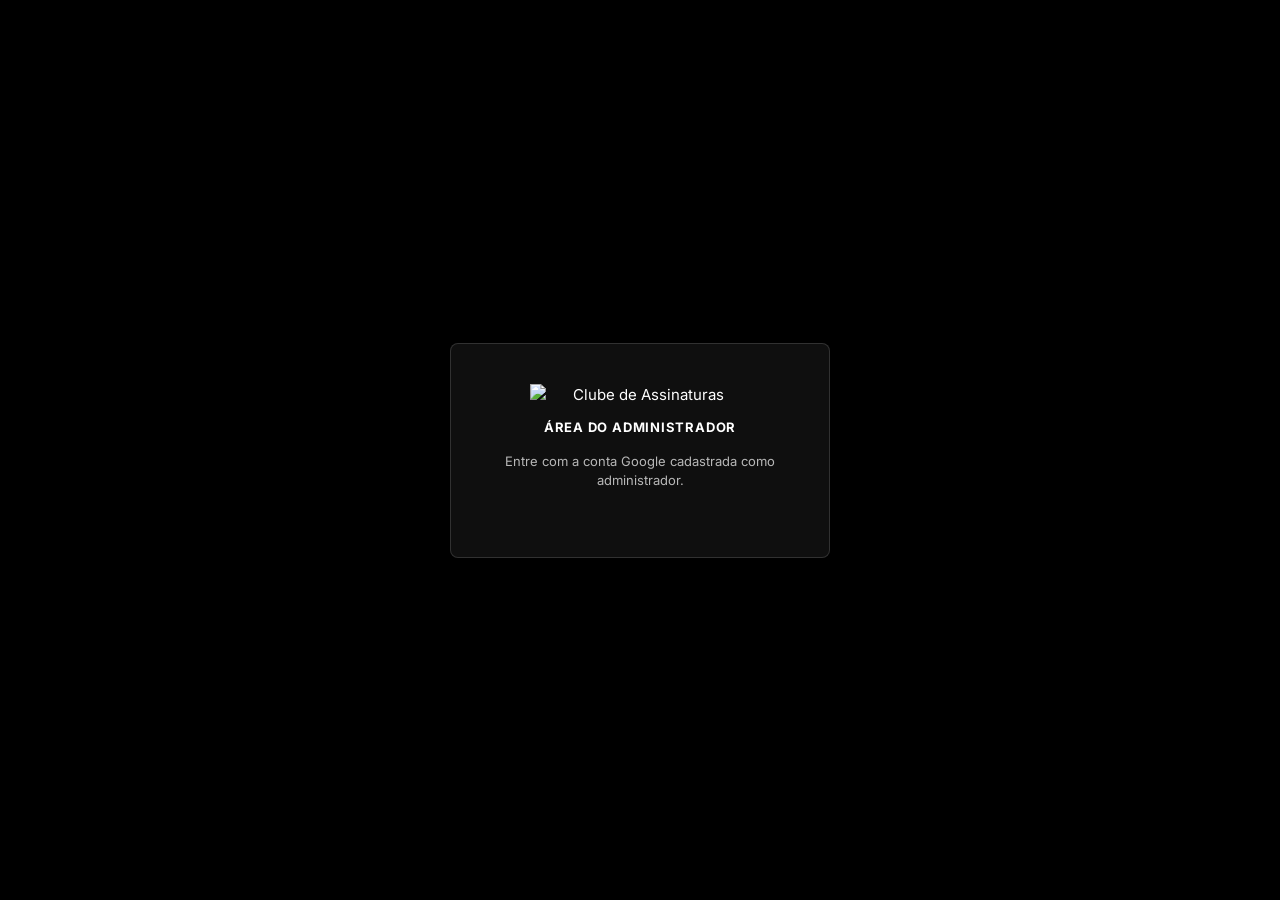
==== admin.html @ 0aeff88d "Conversão em PWA" ====
<!DOCTYPE html>
<html lang="pt-BR">
<head>

  <meta charset="UTF-8">
  <meta name="viewport" content="width=device-width, initial-scale=1.0">
  <title>Clube de Assinaturas — Administração</title>

  <link rel="stylesheet" href="https://cdnjs.cloudflare.com/ajax/libs/materialize/1.0.0/css/materialize.min.css">
  <link rel="stylesheet" href="css/styles.css">
  <script src="https://cdnjs.cloudflare.com/ajax/libs/materialize/1.0.0/js/materialize.min.js"></script>
  <script src="https://accounts.google.com/gsi/client" async defer></script>

  <!-- PWA -->
  <link rel="manifest" href="manifest.json">
  <link rel="apple-touch-icon" href="images/blacodegs-192.png">
  <meta name="theme-color" content="#71B8F2">
  <meta name="apple-mobile-web-app-capable" content="yes">
  <meta name="apple-mobile-web-app-status-bar-style" content="black-translucent">

</head>

<body>
  <div id="tela-login" class="tela-login">
    <div class="cartao-login">
      <img src="images/clube-de-assinaturas.png" alt="Clube de Assinaturas" class="logo-titulo-login">
      <p class="subtitulo-login">Área do Administrador</p>
      <p>Entre com a conta Google cadastrada como administrador.</p>
      <div id="google-login-btn"></div>
      <div class="mensagem-erro" id="mensagem-erro"></div>
    </div>
  </div>

  <div id="app" class="oculto">
    <header>
      <div class="topo">
        <div class="marca">
          <img src="images/logo-streaming1.png" alt="Clube de Assinaturas" class="logo-icone-header">
          <div>
            <h1>Administração</h1>
            <span>gestão do clube de assinaturas</span>
          </div>
        </div>

        <div class="perfil" id="perfil">
          <div class="avatar" id="avatar-iniciais" role="button" tabindex="0" aria-label="Menu da conta"
              onclick="alternarMenuPerfil()" onkeydown="if(event.key==='Enter'||event.key===' '){event.preventDefault();alternarMenuPerfil();}"></div>
          <div class="perfil-opcoes" id="perfil-opcoes">
            <span id="nome-usuario"></span>
            <a href="index.html" style="text-decoration:none;"><button class="btn-sair">Minha Conta</button></a>
            <button class="btn-sair" onclick="encerrarSessao()">Sair</button>
          </div>
        </div>
      </div>

      <nav class="nav-abas">
        <button id="botao-aba-usuarios" onclick="trocarAba('usuarios')">Usuários</button>
        <button id="botao-aba-streamings" onclick="trocarAba('streamings')">Streamings</button>
        <button id="botao-aba-divisao" onclick="trocarAba('divisao')">Divisão</button>
        <button id="botao-aba-planos" onclick="trocarAba('planos')">Planos</button>
        <button id="botao-aba-financeiro" onclick="trocarAba('financeiro')">Financeiro</button>
        <button id="botao-aba-configuracoes" onclick="trocarAba('configuracoes')">Config</button>
      </nav>
    </header>

    <main class="container">

      <!-- USUÁRIOS -->
      <section class="aba-admin" id="aba-usuarios">
        <div class="grade-admin">
          <div class="painel">
            <h3 id="titulo-form-usuario">Novo usuário</h3>
            <form onsubmit="salvarUsuario(event)">
              <input type="hidden" id="form-usuario-id">
              <div class="campo"><label>Nome</label><input id="form-usuario-nome" required></div>
              <div class="campo"><label>E-mail (conta Google)</label><input type="email" id="form-usuario-email" required></div>
              <div class="campo"><label>Acesso</label>
                <select id="form-usuario-acesso" class="browser-default">
                  <option value="comum">Comum</option>
                  <option value="administrador">Administrador</option>
                </select>
              </div>
              <button class="btn btn-primario btn-bloco" type="submit">Salvar</button>
              <button class="btn btn-secundario btn-bloco" type="button" style="margin-top:8px;" onclick="limparFormUsuario()">Limpar</button>
            </form>
          </div>
          <div class="painel">
            <h3>Usuários cadastrados</h3>
            <div class="tabela-scroll">
            <table class="tabela-admin">
              <thead><tr><th>Nome</th><th>E-mail</th><th>Acesso</th><th></th></tr></thead>
              <tbody id="corpo-tabela-usuarios"><tr><td colspan="4" class="carregando">Carregando...</td></tr></tbody>
            </table>
            </div>
          </div>
        </div>
      </section>

      <!-- STREAMINGS -->
      <section class="aba-admin oculto" id="aba-streamings">
        <div class="grade-admin">
          <div class="painel">
            <h3 id="titulo-form-streaming">Novo streaming</h3>
            <form onsubmit="salvarStreaming(event)">
              <input type="hidden" id="form-streaming-id">
              <div class="campo"><label>Nome</label><input id="form-streaming-nome" required></div>
              <div class="campo"><label>Plano</label><input id="form-streaming-plano" placeholder="Ex: Premium 4K"></div>
              <div class="campo"><label>Dispositivos</label><input id="form-streaming-dispositivos" type="number"></div>
              <div class="campo"><label>Vagas na divisão</label><input id="form-streaming-vagas" type="number" placeholder="Ex: 5"></div>
              <div class="campo"><label>Login</label><input id="form-streaming-login"></div>
              <div class="campo"><label>Senha</label><input id="form-streaming-senha"></div>
              <div class="campo"><label>URL do logo</label><input id="form-streaming-logo" placeholder="https://..."></div>
              <button class="btn btn-primario btn-bloco" type="submit">Salvar</button>
              <button class="btn btn-secundario btn-bloco" type="button" style="margin-top:8px;" onclick="limparFormStreaming()">Limpar</button>
            </form>
          </div>
          <div class="painel">
            <h3>Streamings cadastrados</h3>
            <div class="tabela-scroll">
            <table class="tabela-admin">
              <thead><tr><th>Streaming</th><th>Plano</th><th>Dispositivos</th><th>Vagas</th><th></th></tr></thead>
              <tbody id="corpo-tabela-streamings"><tr><td colspan="5" class="carregando">Carregando...</td></tr></tbody>
            </table>
            </div>
          </div>
        </div>
      </section>

      <!-- DIVISÃO / COTAS -->
      <section class="aba-admin oculto" id="aba-divisao">
        <div class="secao-titulo" style="margin-bottom:16px;">
          <div>
            <h2 style="font-size:18px; margin:0;">Divisão por streaming</h2>
            <p style="margin:2px 0 0;">Participantes de cada assinatura e quanto cada um paga, calculado pelas cotas</p>
          </div>
        </div>
        <div id="grupos-divisao">
          <div class="carregando">Carregando...</div>
        </div>
      </section>

      <!-- PLANOS DE PAGAMENTO -->
      <section class="aba-admin oculto" id="aba-planos">
        <div class="grade-admin">
          <div class="painel">
            <h3 id="titulo-form-plano">Novo plano de pagamento</h3>
            <div class="campo"><label>Streaming</label><select id="select-plano-streaming" class="browser-default"></select></div>
            <form onsubmit="salvarPlano(event)">
              <input type="hidden" id="form-plano-id">
              <div class="campo"><label>Valor contratado (com desconto)</label><input type="number" step="0.01" id="form-plano-valor-contratado" required></div>
              <div class="campo"><label>Valor sem desconto (tabela)</label><input type="number" step="0.01" id="form-plano-valor-sem-desconto"></div>
              <div class="campo"><label>Parcelas</label><input type="number" min="1" value="1" id="form-plano-parcelas"></div>
              <div class="campo"><label>Data de início</label><input type="text" class="datepicker" id="form-plano-data-inicio" required></div>
              <div class="campo"><label>Data de fim (calculada automaticamente se parcelado)</label><input type="text" class="datepicker" id="form-plano-data-fim"></div>
              <div class="campo"><label>Pagante (titular da conta)</label><select id="form-plano-pagante" class="browser-default"></select></div>
              <button class="btn btn-primario btn-bloco" type="submit">Salvar plano</button>
              <button class="btn btn-secundario btn-bloco" type="button" style="margin-top:8px;" onclick="limparFormPlano()">Limpar</button>
            </form>
            <p style="color:var(--cor-texto-muted); font-size:12px; margin-top:10px;">Ao criar um novo plano, o plano vigente anterior deste streaming é encerrado automaticamente um dia antes do novo início.</p>
          </div>
          <div class="painel">
            <h3>Histórico de planos</h3>
            <div class="tabela-scroll">
            <table class="tabela-admin">
              <thead><tr><th>Streaming</th><th>Início</th><th>Fim</th><th>Valor contratado</th><th>Valor sem desconto</th><th>Parcelas</th><th></th></tr></thead>
              <tbody id="corpo-tabela-planos"><tr><td colspan="7" class="carregando">Carregando...</td></tr></tbody>
            </table>
            </div>
          </div>
        </div>
      </section>

      <!-- FINANCEIRO -->
      <section class="aba-admin oculto" id="aba-financeiro">
        <div class="painel" style="margin-bottom:16px; display:flex; align-items:center; justify-content:space-between;">
          <div>
            <h3 style="margin:0;">Cobranças mensais</h3>
            <p style="color:var(--cor-texto-muted); font-size:13px; margin:4px 0 0;">Gera um lançamento por usuário com base nas cotas e planos vigentes.</p>
          </div>
          <button class="btn btn-primario" onclick="gerarCobrancasMensais()">Gerar cobranças do mês</button>
        </div>
        <div class="painel">
          <h3>Extrato geral</h3>
          <div class="tabela-scroll">
            <table class="tabela-admin">
            <thead>
              <tr>
                <th>Usuário</th>
                <th>Vencimento</th>
                <th>Valor devido</th>
                <th>Abatimento</th>
                <th>Juros</th>
                <th>Total</th>
                <th>Situação</th>
                <th></th>
              </tr>
            </thead>
            <tbody id="corpo-tabela-financeiro"><tr><td colspan="7" class="carregando">Carregando...</td></tr></tbody>
          </table>
            </div>
        </div>
      </section>

      <!-- CONFIGURAÇÕES -->
      <section class="aba-admin oculto" id="aba-configuracoes">
        <div class="painel" style="max-width:420px;">
          <h3>Configurações globais</h3>
          <form onsubmit="salvarConfiguracoes(event)">
            <div class="campo"><label>Dia de vencimento</label><input type="number" min="1" max="28" id="form-config-dia" required></div>
            <div class="campo"><label>Nome do recebedor</label><input id="form-config-nome" required></div>
            <div class="campo"><label>Chave Pix do recebedor</label><input id="form-config-pix" required></div>
            <button class="btn btn-primario btn-bloco" type="submit">Salvar configurações</button>
          </form>
        </div>
      </section>

    </main>
  </div>

  <script src="js/config.js"></script>
  <script src="js/api.js"></script>
  <script src="js/auth.js"></script>
  <script src="js/admin.js"></script>

  <!-- Service Worker -->
  <script>
    if ('serviceWorker' in navigator) {
      window.addEventListener('load', function() {
        navigator.serviceWorker.register('sw.js')
          .then(function(registration) {
            console.log('Service Worker registrado com sucesso:', registration);
          })
          .catch(function(error) {
            console.log('Falha ao registrar Service Worker:', error);
          });
      });
    }
  </script>
</body>
</html>
---- css/styles.css ----
/* ==========================================================================
   IDENTIDADE VISUAL — inspirada no site do HBO Max
   Preto absoluto, azul-aço (#71B8F2) como único acento, botões em pílula
   uppercase, cartões com cantos discretos (radius 8), UMA fonte só (Inter).
   ========================================================================== */

@import url('https://fonts.googleapis.com/css2?family=Inter:wght@400;500;600;700;800&display=swap');

:root{
  /* --- fonte única do projeto --- */
  --fonte-base: 'Inter', -apple-system, BlinkMacSystemFont, 'Segoe UI', Roboto, Arial, sans-serif;

  /* --- superfícies (tons de preto, como o Max) --- */
  --cor-fundo: #000000;
  --cor-superficie: rgb(15,15,15);
  --cor-superficie-alta: rgb(25,25,25);
  --cor-superficie-mais-alta: rgb(40,40,40);
  --cor-borda: rgba(255,255,255,0.14);
  --cor-borda-forte: rgba(255,255,255,0.28);

  /* --- texto --- */
  --cor-texto: rgb(255,255,255);
  --cor-texto-muted: rgba(255,255,255,0.7);
  --cor-texto-muted-2: rgba(255,255,255,0.5);

  /* --- acento único (azul-aço do Max) --- */
  --cor-accent: rgb(113,184,242);
  --cor-accent-forte: rgb(150,205,255);
  --cor-accent-escuro: rgb(46,63,77);

  /* --- botões (tokens reais do tema Max: pílula clara = ação principal) --- */
  --cor-botao-primario-fundo: rgb(221,221,221);
  --cor-botao-primario-fundo-hover: rgb(255,255,255);
  --cor-botao-primario-texto: rgb(0,0,0);
  --cor-botao-secundario-fundo: rgba(62,62,62,.75);
  --cor-botao-secundario-fundo-hover: rgba(74,74,74,.9);

  /* --- estado --- */
  --cor-erro: rgb(255,109,100);
  --cor-erro-fundo: rgba(255,76,76,0.12);

  --raio-card: 8px;
  --raio-input: 4px;
  --raio-pilula: 999px;
  --sombra: 0 12px 32px rgba(0,0,0,.55);
}

*{ box-sizing: border-box; }

/* Rede de segurança contra overflow horizontal em qualquer elemento */
html, body{
  overflow-x: hidden;
  width: 100%;
  max-width: 100vw;
}

/* Garante box-sizing correto em TODO input/select/textarea do app, mesmo
   fora de ".campo" — o Materialize define box-sizing:content-box com
   especificidade maior que um seletor de elemento simples, então isso
   precisa de !important para vencer em qualquer contexto (login, cards de
   divisão, linha de cotas, etc.), não só dentro de ".campo". */
input, select, textarea{
  box-sizing: border-box !important;
  max-width: 100%;
}

html, body{
  background: var(--cor-fundo);
  color: var(--cor-texto);
  font-family: var(--fonte-base);
  min-height: 100vh;
}

/* Materialize reseta a fonte de vários elementos — força a nossa em tudo */
input, button, select, textarea, .btn, .toast{
  font-family: var(--fonte-base);
}

h1, h2, h3, h4, h5, h6{
  font-family: var(--fonte-base);
  font-weight: 700;
  letter-spacing: .01em;
}

a{ color: var(--cor-accent); text-decoration: none; }
a:hover{ color: var(--cor-accent-forte); }

/* ---------- Cabeçalho ---------- */
.topo{
  display:flex; flex-wrap: wrap; align-items: center; justify-content: space-between;
  padding: 18px 32px; border-bottom: 1px solid var(--cor-borda);
  background: rgba(0,0,0,.9); backdrop-filter: blur(8px);
  position: sticky; top:0; z-index: 50; gap: 10px;
}
.marca{ display:flex; align-items:center; gap:12px; flex:0 0 auto; }
.marca h1{ font-size: 18px; margin:0; text-transform: uppercase; letter-spacing:.06em; }
.marca span{ display:block; font-size: 11px; color: var(--cor-texto-muted); letter-spacing:1px; text-transform:uppercase; }
.logo-icone-header{ width:36px; height:36px; border-radius:50%; object-fit:cover; flex-shrink:0; }

.perfil{ display:flex; align-items:center; gap:10px; position:relative; margin-left:auto; flex-shrink:0; }
.perfil .avatar{ width:32px; height:32px; border-radius:50%; background:var(--cor-superficie-mais-alta); border:1px solid var(--cor-borda); display:flex; align-items:center; justify-content:center; font-weight:700; font-size:13px; cursor:pointer; }
.perfil-opcoes{ display:flex; align-items:center; gap:10px; }
.perfil-opcoes #nome-usuario{ font-size:13px; color:var(--cor-texto-muted); }
.btn-sair{ background:transparent; border:none; color:var(--cor-texto); padding:8px 18px; border-radius:var(--raio-pilula); cursor:pointer; font-family:var(--fonte-base); font-size:12px; font-weight:700; text-transform:uppercase; letter-spacing:.05em; transition:background .15s ease; }
.btn-sair:hover{ background:rgba(255,255,255,.15); }

.nav-abas{
  display:flex; gap:2px; background: var(--cor-superficie); border:1px solid var(--cor-borda);
  border-radius: var(--raio-pilula); padding:3px; width: max-content; max-width:100%; min-width:0; flex-shrink:1; box-sizing: border-box;
  /* O Materialize aplica height/line-height globais a qualquer <nav>; anula aqui */
  height: auto !important; line-height: normal !important; box-shadow: none !important; align-self: center;
  /* Em telas estreitas, em vez de estourar a página, a barra de abas rola
     horizontalmente (padrão comum de tab bar mobile) */
  overflow-x: auto; -webkit-overflow-scrolling: touch; scrollbar-width: none; margin: 0 auto;
}
.nav-abas::-webkit-scrollbar{ display:none; }
.nav-abas button{
  border:none; background: transparent; color: var(--cor-texto-muted); box-sizing: border-box;
  margin:0 !important; padding: 10px 16px !important; height: auto !important; flex-shrink:0; white-space: nowrap;
  border-radius: var(--raio-pilula); font-weight:700; cursor:pointer;
  font-family: var(--fonte-base); font-size:11px; text-transform: uppercase; letter-spacing: .08em;
  transition: background .15s ease, color .15s ease; line-height: 1.4 !important;
}
.nav-abas button:hover{ background: rgba(255,255,255,.08); color: var(--cor-texto); }
.nav-abas button.ativo{ background: var(--cor-botao-primario-fundo); color: var(--cor-botao-primario-texto); }

/* ---------- Container ---------- */
.container{ max-width: 1180px; margin: 0 auto; padding: 32px; }
.secao{ margin-bottom: 40px; }
.secao-titulo{ display:flex; align-items:baseline; justify-content:space-between; margin-bottom:16px; }
.secao-titulo h2{ font-size: 13px; margin:0; text-transform: uppercase; letter-spacing:.08em; color: var(--cor-texto-muted); }
.secao-titulo p{ color: var(--cor-texto-muted-2); font-size: 13px; margin:4px 0 0; }

/* ---------- Cartões de resumo ---------- */
.grade-resumo{ display:grid; grid-template-columns: repeat(auto-fit, minmax(200px, 1fr)); gap: 16px; }
.cartao-resumo{
  background: var(--cor-superficie); border:1px solid var(--cor-borda); border-radius: var(--raio-card);
  padding: 22px; position:relative; overflow:hidden;
}
.cartao-resumo .rotulo{ color: var(--cor-texto-muted); font-size: 11px; text-transform:uppercase; letter-spacing:.08em; margin-bottom:10px; }
.cartao-resumo .valor{ font-size: 28px; font-weight:800; letter-spacing: -.01em; }
.cartao-resumo.destaque{ border-color: rgba(113,184,242,.45); box-shadow: 0 0 0 1px rgba(113,184,242,.15) inset; }
.cartao-resumo.alerta .valor{ color: var(--cor-erro); }
.cartao-resumo.positivo .valor{ color: var(--cor-accent); }

/* ---------- Cartões "ticket" de streaming ---------- */
.grade-tickets{ display:grid; grid-template-columns: repeat(auto-fill, minmax(280px,1fr)); gap: 18px; }

.ticket{
  display:flex; background: var(--cor-superficie); border:1px solid var(--cor-borda);
  border-radius: var(--raio-card); overflow:hidden; box-shadow: var(--sombra); position:relative;
  min-width:0;
}
.ticket-logo{
  width: 96px; flex-shrink:0; display:flex; align-items:center; justify-content:center;
  background: var(--cor-superficie-alta); padding: 12px; position:relative;
}
.ticket-logo img{ max-width:100%; max-height:56px; object-fit:contain; }
.ticket-logo .inicial{ font-size:26px; font-weight:800; color: var(--cor-accent); }

.ticket-perfuracao{
  width:0; position:relative; border-left: 2px dashed var(--cor-borda);
}
.ticket-perfuracao::before, .ticket-perfuracao::after{
  content:''; position:absolute; left:-8px; width:16px; height:16px; border-radius:50%;
  background: var(--cor-fundo); border:1px solid var(--cor-borda);
}
.ticket-perfuracao::before{ top:-8px; }
.ticket-perfuracao::after{ bottom:-8px; }

.ticket-corpo{ flex:1; padding: 14px 18px; display:flex; flex-direction:column; gap:4px; }
.ticket-corpo .nome{ font-size:15px; font-weight:700; }
.ticket-corpo .plano{ color: var(--cor-texto-muted); font-size:12px; }
.valor-riscado{ color: var(--cor-texto-muted-2); font-size:12px; text-decoration: line-through; margin-top:6px; }
.ticket-corpo .valor-linha{ margin-top:8px; display:flex; align-items:baseline; gap:6px; }
.ticket-corpo .valor-linha .valor{ font-size:20px; font-weight:800; color: var(--cor-accent); }
.ticket-corpo .valor-linha .por{ color: var(--cor-texto-muted); font-size:11px; }
.ticket-corpo .cotas{ font-size:11px; color: var(--cor-texto-muted); margin-top:2px; }

.ticket.inativo{ filter: grayscale(1); opacity:.45; }
.ticket.inativo .ticket-corpo .valor-linha{ display:none; }
.ticket.inativo::after{
  content:'não participa'; position:absolute; top:10px; right:12px; font-size:10px;
  text-transform:uppercase; letter-spacing:1px; color: var(--cor-texto-muted);
  border:1px solid var(--cor-borda); border-radius: var(--raio-pilula); padding:2px 8px;
}

/* ---------- Pagamento ---------- */
.painel-pagamento{
  display:grid; grid-template-columns: 1.1fr .9fr; gap:0; background: var(--cor-superficie);
  border:1px solid var(--cor-borda); border-radius: var(--raio-card); overflow:hidden;
}
.painel-pagamento .lado-info{ padding: 28px; border-right: 1px dashed var(--cor-borda); }
.painel-pagamento .lado-qr{ padding: 28px; display:flex; flex-direction:column; align-items:center; justify-content:center; gap:14px; background: var(--cor-superficie-alta); }
.painel-pagamento .valor-total{ font-size: 40px; font-weight:800; color: var(--cor-accent); margin: 6px 0; letter-spacing:-.02em; }
.aviso-multa{ font-size:12px; color: var(--cor-texto-muted); background: var(--cor-erro-fundo); border:1px solid rgba(255,109,100,.3); padding:10px 12px; border-radius: var(--raio-card); margin-top:12px; }
.aviso-multa strong{ color: var(--cor-erro); }

#qrcode-canvas{ background:#fff; padding:10px; border-radius: var(--raio-card); }
.pix-copia-cola{ width:100%; }
.pix-copia-cola textarea{ width:100%; resize:none; background: var(--cor-fundo); color: var(--cor-texto-muted); border:1px solid var(--cor-borda); border-radius: var(--raio-input); padding:10px; font-family: var(--fonte-base); font-size:11px; }

/* ---------- Botões (pílula, ao estilo Max) ---------- */
.btn{
  display:inline-flex; align-items:center; justify-content:center; gap:8px;
  border:none; border-radius: var(--raio-pilula); padding: 12px 26px; font-weight:700; font-size:12px;
  cursor:pointer; font-family: var(--fonte-base); text-transform: uppercase; letter-spacing:.06em;
  transition: background .15s ease, transform .1s ease, color .15s ease;
}
.btn:active{ transform: scale(.97); }
.btn-primario{ background: var(--cor-botao-primario-fundo); color: var(--cor-botao-primario-texto); }
.btn-primario:hover{ background: var(--cor-botao-primario-fundo-hover); }
.btn-secundario{ background: var(--cor-botao-secundario-fundo); color: var(--cor-texto); }
.btn-secundario:hover{ background: var(--cor-botao-secundario-fundo-hover); }
.btn-perigo{ background: transparent; color: var(--cor-erro); border:1px solid rgba(255,109,100,.4); }
.btn:disabled{ opacity:.5; cursor:not-allowed; }
.btn-bloco{ width:100%; }

/* ---------- Tabela extrato ---------- */
.tabela-scroll .tabela-extrato{ min-width: 520px; }
.tabela-extrato{ width:100%; border-collapse: collapse; background: var(--cor-superficie); border:1px solid var(--cor-borda); border-radius: var(--raio-card); overflow:hidden; }
.tabela-extrato th, .tabela-extrato td{ padding: 12px 16px; text-align:left; font-size:13px; border-bottom:1px solid var(--cor-borda); }
.tabela-extrato th{ color: var(--cor-texto-muted); font-weight:700; text-transform:uppercase; font-size:10px; letter-spacing: .07em; }
.tabela-extrato tr:last-child td{ border-bottom:none; }

.tag{ font-size:10px; padding:4px 11px; border-radius: var(--raio-pilula); font-weight:700; text-transform:uppercase; letter-spacing:.05em; }
.tag-pago{ background: rgba(113,184,242,.15); color: var(--cor-accent); }
.tag-pendente{ background: var(--cor-superficie-mais-alta); color: var(--cor-texto-muted); }
.tag-atraso{ background: var(--cor-erro-fundo); color: var(--cor-erro); }
.tag-aguardando{ background: rgba(255,255,255,.08); color: var(--cor-texto-muted); }

/* ---------- Login ---------- */
.tela-login{ min-height:100vh; display:flex; align-items:center; justify-content:center; padding:24px; }
.cartao-login{
  width: 100%; max-width: 380px; background: var(--cor-superficie); border:1px solid var(--cor-borda);
  border-radius: var(--raio-card); padding: 40px 32px; text-align:center; box-shadow: var(--sombra);
}
.cartao-login h1{ font-size: 20px; margin: 0 0 6px; text-transform: uppercase; letter-spacing:.04em; }
.cartao-login p{ color: var(--cor-texto-muted); font-size:13px; margin: 0 0 26px; }
.logo-titulo-login{ max-width: 220px; width:100%; height:auto; margin: 0 auto 18px; display:block; }
.subtitulo-login{ font-size:14px; font-weight:700; text-transform:uppercase; letter-spacing:.06em; color: var(--cor-texto) !important; margin: -6px 0 14px !important; }
#google-login-btn{ display:flex; justify-content:center; }
.mensagem-erro{ margin-top:16px; font-size:12px; color: var(--cor-erro); background: var(--cor-erro-fundo); border:1px solid rgba(255,109,100,.3); border-radius: var(--raio-card); padding:10px; display:none; }

/* ---------- Admin: formulários e tabelas ---------- */
.grade-admin{ display:grid; grid-template-columns: minmax(0,320px) minmax(0,1fr); gap: 24px; align-items:flex-start; }
.painel{ background: var(--cor-superficie); border:1px solid var(--cor-borda); border-radius: var(--raio-card); padding: 20px; min-width:0; }
.painel h3{ margin: 0 0 16px; font-size:13px; text-transform:uppercase; letter-spacing:.06em; color: var(--cor-texto-muted); }
.campo{ margin-bottom: 14px; }
.campo label{ display:block; font-size: 11px; color: var(--cor-texto-muted); margin-bottom: 6px; text-transform:uppercase; letter-spacing:.06em; }
.campo input, .campo select, .campo textarea{
  box-sizing: border-box !important;
  width:100% !important; max-width:100%;
  background: var(--cor-superficie-alta); border:1px solid var(--cor-borda) !important; border-radius: var(--raio-input);
  padding: 10px 12px !important; margin:0 !important; height:auto !important; box-shadow:none !important;
  color: var(--cor-texto); font-family: var(--fonte-base); font-size:14px;
}
.campo input:focus, .campo select:focus, .campo textarea:focus{ outline: 2px solid var(--cor-accent); outline-offset: 1px; border-color: var(--cor-accent); }

/* Wrapper que permite rolagem horizontal só da tabela, sem afetar a página */
.tabela-scroll{ width:100%; overflow-x:auto; -webkit-overflow-scrolling:touch; }
.tabela-scroll table{ min-width: 560px; }

.tabela-admin{ width:100%; border-collapse:collapse; }
.tabela-admin th, .tabela-admin td{ padding: 10px 14px; border-bottom:1px solid var(--cor-borda); font-size:13px; text-align:left; }
.tabela-admin th{ color:var(--cor-texto-muted); font-size:10px; text-transform:uppercase; letter-spacing:.07em; }
.tabela-admin tr:hover td{ background: rgba(255,255,255,.03); }
.link-acao{ background:none; border:none; color: var(--cor-accent); cursor:pointer; font-size:12px; font-weight:700; padding:0; text-transform:uppercase; letter-spacing:.04em; }
.link-acao.perigo{ color: var(--cor-erro); }

.lista-cotas{ display:flex; flex-direction:column; gap:8px; max-height:340px; overflow-y:auto; }
.linha-cota{ display:flex; align-items:center; justify-content:space-between; gap:10px; padding:8px 10px; border:1px solid var(--cor-borda); border-radius: var(--raio-card); }
.linha-cota input{ width:70px; text-align:center; }

/* ---------- Divisão: grupos por streaming com cards em fila ---------- */
.grupo-divisao{ margin-bottom: 28px; }
.grupo-divisao-cabecalho{ display:flex; align-items:center; justify-content:space-between; margin-bottom:12px; }
.selo-vagas{
  font-size:11px; font-weight:700; text-transform:uppercase; letter-spacing:.05em;
  padding:5px 12px; border-radius: var(--raio-pilula); border:1px solid var(--cor-borda);
  color: var(--cor-texto-muted);
}
.selo-vagas.tem-vaga{ color: var(--cor-accent); border-color: rgba(113,184,242,.4); }
.selo-vagas.sem-vaga{ color: var(--cor-erro); border-color: rgba(255,109,100,.4); }
.grupo-divisao-titulo{ display:flex; align-items:center; gap:10px; }
.grupo-divisao-titulo img{ height:26px; max-width:60px; object-fit:contain; }
.grupo-divisao-titulo .inicial{ width:26px; height:26px; border-radius: var(--raio-input); background:var(--cor-superficie-mais-alta); display:flex; align-items:center; justify-content:center; font-weight:800; color: var(--cor-accent); font-size:13px; }
.grupo-divisao-titulo h4{ margin:0; font-size:14px; text-transform: uppercase; letter-spacing:.04em; }

.fila-cards-divisao{ display:flex; flex-direction:column; gap:10px; }
.card-divisao{
  display:flex; align-items:stretch; background: var(--cor-superficie); border:1px solid var(--cor-borda);
  border-radius: var(--raio-card); overflow:hidden; width:100%;
}
.card-divisao .coluna{ padding: 10px 16px; flex:1; min-width:0; display:flex; flex-direction:column; justify-content:center; }
.card-divisao .coluna + .coluna{ border-left: 1px dashed var(--cor-borda); }
.card-divisao .rotulo-mini{ font-size:10px; text-transform:uppercase; letter-spacing:.06em; color: var(--cor-texto-muted); margin-bottom:3px; }
.card-divisao .valor-mini{ font-size:14px; font-weight:700; }
.card-divisao .valor-mini.mono{ color: var(--cor-accent); }

.card-divisao .coluna-acoes{
  display:flex; align-items:center; gap:6px; padding: 0 14px; flex: 0 0 auto;
  border-left: 1px dashed var(--cor-borda);
}
.icone-acao{
  background:none; border:none; color: var(--cor-texto-muted); cursor:pointer; padding:7px;
  border-radius: var(--raio-input); display:flex; align-items:center; justify-content:center;
}
.icone-acao:hover{ background: var(--cor-superficie-mais-alta); color: var(--cor-accent); }
.icone-acao.perigo:hover{ color: var(--cor-erro); }

.card-divisao.novo .coluna select, .card-divisao.novo .coluna input{
  width:100%; background: var(--cor-fundo); border:1px solid var(--cor-borda); border-radius: var(--raio-input);
  padding:6px 8px; color:var(--cor-texto); font-size:13px;
}
.card-divisao .botao-salvar-card{
  background: var(--cor-botao-primario-fundo); border:none; color: var(--cor-botao-primario-texto); font-weight:700; padding: 8px 16px;
  cursor:pointer; font-family: var(--fonte-base); font-size:11px; border-radius: var(--raio-pilula);
  text-transform: uppercase; letter-spacing:.05em;
}
.card-divisao .botao-salvar-card:hover{ background: var(--cor-botao-primario-fundo-hover); }

.btn-add-usuario{
  background:none; border:1px dashed var(--cor-borda); color:var(--cor-texto-muted); border-radius: var(--raio-card);
  padding:12px 18px; width:100%; display:flex; align-items:center; justify-content:center;
  cursor:pointer; font-size:12px; font-family: var(--fonte-base); text-transform:uppercase; letter-spacing:.05em;
}
.btn-add-usuario:hover{ border-color: var(--cor-accent); color: var(--cor-accent); }

.vazio{ text-align:center; padding: 40px 20px; color: var(--cor-texto-muted); }
.carregando{ text-align:center; padding: 40px; color: var(--cor-texto-muted); font-size:14px; }

.oculto{ display:none !important; }

/* ---------- Toasts do Materialize (cores customizadas) ---------- */
#toast-container{ z-index: 10000; }
#toast-container .toast{
  background: var(--cor-superficie-alta); color: var(--cor-texto); border-radius: var(--raio-card);
  font-family: var(--fonte-base); font-size:13px; box-shadow: var(--sombra); border:1px solid var(--cor-borda);
}
#toast-container .toast.toast-sucesso{ border-left: 4px solid var(--cor-accent); }
#toast-container .toast.toast-erro{ border-left: 4px solid var(--cor-erro); }

@media (max-width: 860px){
  .grade-resumo{ grid-template-columns: repeat(2,1fr); }
  .painel-pagamento{ grid-template-columns: 1fr; }
  .painel-pagamento .lado-info{ border-right:none; border-bottom: 1px dashed var(--cor-borda); }
  .grade-admin{ grid-template-columns: minmax(0,1fr); }
  .topo{ padding: 14px 18px; flex-wrap:wrap; gap:10px; }
}

@media (max-width: 600px){
  .container{ padding: 16px; }
  .topo{ padding: 12px 14px; }
  .grade-resumo{ grid-template-columns: 1fr 1fr; gap:10px; }
  .cartao-resumo{ padding:16px; }
  .cartao-resumo .valor{ font-size:22px; }
  .grade-tickets{ grid-template-columns: 1fr; }
  .painel{ padding:14px; }
  .cartao-login{ padding: 32px 20px; }

  /* Cards da Divisão: em telas estreitas, empilha em vez de espremer
     4 colunas lado a lado (nome, cotas, valor, ações) */
  .card-divisao{ flex-wrap: wrap; }
  .card-divisao .coluna{ flex: 1 1 50%; border-left:none !important; border-bottom:1px dashed var(--cor-borda); }
  .card-divisao .coluna-acoes{ flex: 1 1 100%; border-left:none; border-top:1px dashed var(--cor-borda); justify-content:flex-end; padding:8px 14px; }

  /* Perfil: o avatar vira botão de menu; nome e ações ficam num dropdown */
  .perfil .avatar{ cursor:pointer; }
  .perfil-opcoes{
    display:none;
    position:absolute; top: calc(100% + 10px); right:0;
    background: var(--cor-superficie-alta); border:1px solid var(--cor-borda);
    border-radius: var(--raio-card); padding:10px; flex-direction:column; align-items:stretch;
    gap:6px; min-width:170px; box-shadow: var(--sombra); z-index:60;
  }
  .perfil-opcoes.aberto{ display:flex; }
  .perfil-opcoes #nome-usuario{
    padding:4px 8px 10px; font-size:13px; color:var(--cor-texto-muted);
    border-bottom:1px solid var(--cor-borda); margin-bottom:2px; text-align:center;
  }
  .perfil-opcoes .btn-sair{ width:100%; }
  .perfil-opcoes a{ width:100%; }
  .perfil-opcoes a .btn-sair{ width:100%; }
}

/* ==========================================================================
   MATERIALIZE DATEPICKER — retema (fundo preto/azul-aço, ao estilo Max)
   ========================================================================== */
.datepicker-modal{ background: transparent; box-shadow:none; border-radius: var(--raio-card); overflow:hidden; }
.datepicker-container, .datepicker-modal .modal-content{ background: var(--cor-superficie); padding:0; color: var(--cor-texto); }

.datepicker-date-display{
  background: linear-gradient(135deg, var(--cor-accent), var(--cor-accent-escuro)) !important;
  color:#000 !important; padding: 18px 20px;
}
.datepicker-date-display .year-text{ color: rgba(0,0,0,.6) !important; }
.datepicker-date-display .date-text{ color:#000 !important; font-weight:800; }

.datepicker-controls{ background: var(--cor-superficie-alta); padding: 10px 14px; display:flex; align-items:center; justify-content:space-between; }
.datepicker-controls .select-wrapper input.select-dropdown,
.datepicker-controls .month-prev, .datepicker-controls .month-next{ color: var(--cor-texto) !important; }
.datepicker-controls .select-wrapper input.select-dropdown{ background: transparent; border:none; text-align:center; font-weight:700; }
.datepicker-controls svg{ fill: var(--cor-texto); }

.datepicker-table{ background: var(--cor-superficie); width:100%; }
.datepicker-table th{ color: var(--cor-texto-muted) !important; padding: 8px 0; }
.datepicker-table th abbr{ color: var(--cor-texto-muted) !important; text-decoration:none; }
.datepicker-table td{ text-align:center; padding: 2px 0; }
.datepicker-table td.is-outside-current-month .datepicker-day-button{ color: #4a4a4a !important; }

.datepicker-day-button{
  background: transparent !important; color: var(--cor-texto) !important;
  border-radius:50%; width:36px; height:36px; line-height:36px; font-weight:600;
}
.datepicker-day-button:hover{ background: var(--cor-superficie-mais-alta) !important; }
td.is-today .datepicker-day-button{ border: 1px solid var(--cor-accent) !important; color: var(--cor-accent) !important; }
td.is-selected .datepicker-day-button{ background: var(--cor-accent) !important; color:#000 !important; font-weight:800; }

.datepicker-footer{ background: var(--cor-superficie); padding: 10px 16px 16px; display:flex; justify-content:flex-end; gap:8px; }
.datepicker-cancel, .datepicker-clear, .datepicker-done{
  color: var(--cor-accent) !important; font-weight:700; padding: 8px 14px; border-radius: var(--raio-input);
  text-transform: uppercase; letter-spacing:.05em; font-size:12px;
}
.datepicker-cancel:hover, .datepicker-clear:hover, .datepicker-done:hover{ background: var(--cor-superficie-mais-alta) !important; }

.datepicker-controls select{ background: var(--cor-superficie-mais-alta); color: var(--cor-texto); border:1px solid var(--cor-borda); border-radius: var(--raio-input); }
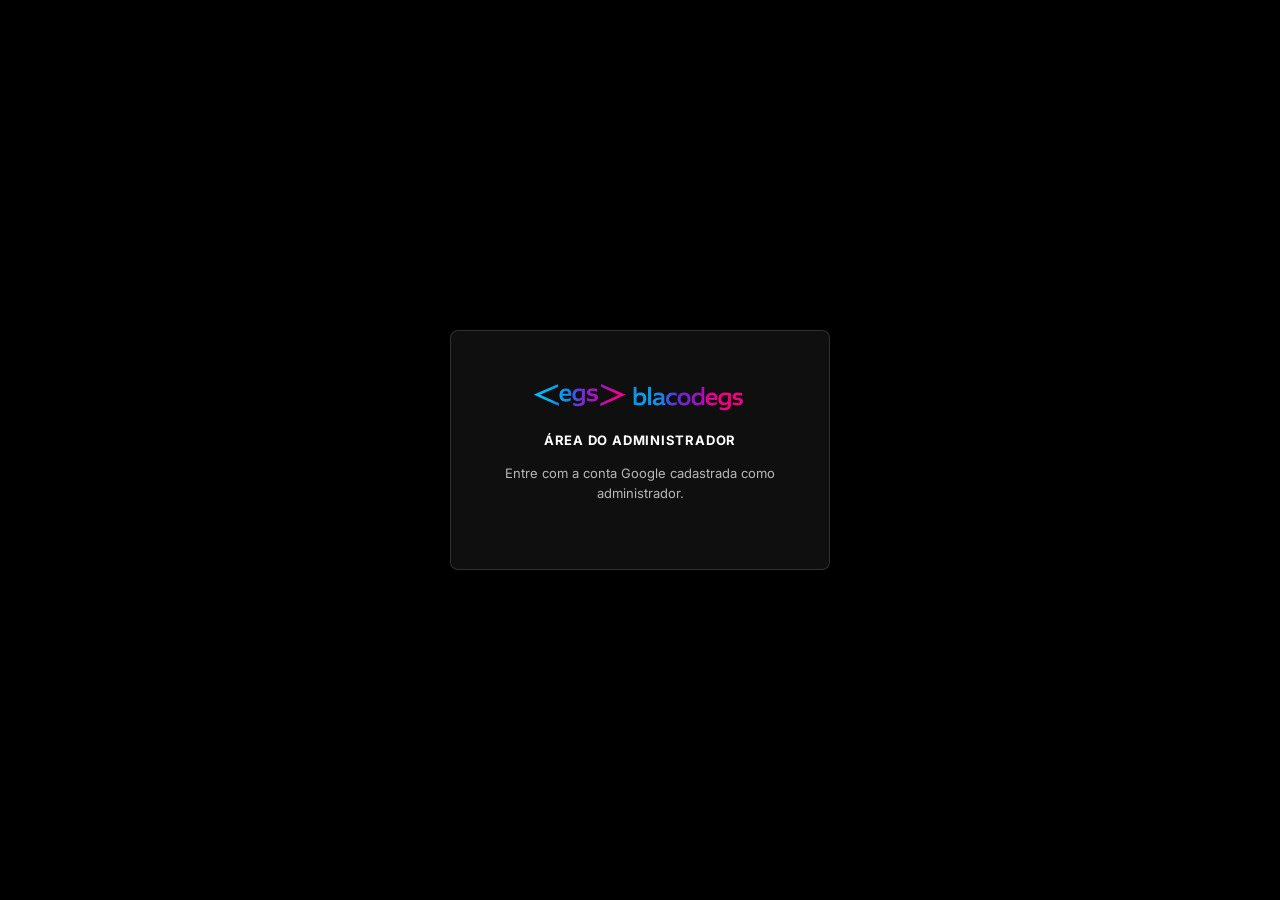
==== commit d33fab68: "Troca das imagens de logomarca" ====
--- a/admin.html
+++ b/admin.html
@@ -23,7 +23,7 @@
 <body>
   <div id="tela-login" class="tela-login">
     <div class="cartao-login">
-      <img src="images/clube-de-assinaturas.png" alt="Clube de Assinaturas" class="logo-titulo-login">
+      <img src="images/blacodegs-400-87.png" alt="Clube de Assinaturas" class="logo-titulo-login">
       <p class="subtitulo-login">Área do Administrador</p>
       <p>Entre com a conta Google cadastrada como administrador.</p>
       <div id="google-login-btn"></div>
@@ -35,7 +35,7 @@
     <header>
       <div class="topo">
         <div class="marca">
-          <img src="images/logo-streaming1.png" alt="Clube de Assinaturas" class="logo-icone-header">
+          <img src="images/blacodegs-165.png" alt="Clube de Assinaturas" class="logo-icone-header">
           <div>
             <h1>Administração</h1>
             <span>gestão do clube de assinaturas</span>
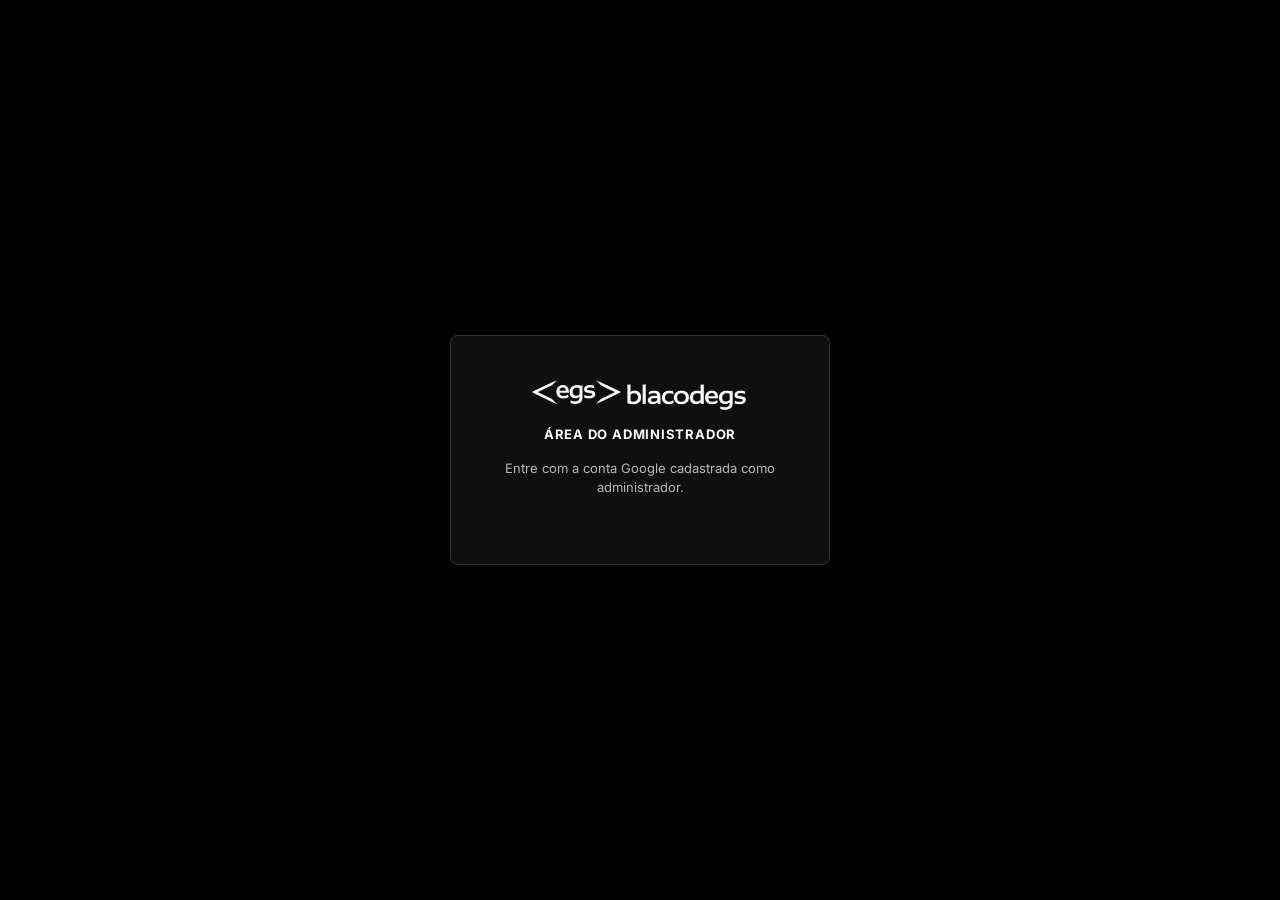
==== commit af410298: "Novos ícones e criação de modal próprio para  confirmar o pagamento" ====
--- a/admin.html
+++ b/admin.html
@@ -13,7 +13,8 @@
 
   <!-- PWA -->
   <link rel="manifest" href="manifest.json">
-  <link rel="apple-touch-icon" href="images/blacodegs-192.png">
+  <link rel="icon" type="image/x-icon" href="favicon.ico">
+  <link rel="apple-touch-icon" href="images/blacodegs-quad-192.png">
   <meta name="theme-color" content="#71B8F2">
   <meta name="apple-mobile-web-app-capable" content="yes">
   <meta name="apple-mobile-web-app-status-bar-style" content="black-translucent">
@@ -23,7 +24,7 @@
 <body>
   <div id="tela-login" class="tela-login">
     <div class="cartao-login">
-      <img src="images/blacodegs-400-87.png" alt="Clube de Assinaturas" class="logo-titulo-login">
+      <img src="images/blacodegs-linha-400-68.png" alt="Clube de Assinaturas" class="logo-titulo-login">
       <p class="subtitulo-login">Área do Administrador</p>
       <p>Entre com a conta Google cadastrada como administrador.</p>
       <div id="google-login-btn"></div>
@@ -35,7 +36,7 @@
     <header>
       <div class="topo">
         <div class="marca">
-          <img src="images/blacodegs-165.png" alt="Clube de Assinaturas" class="logo-icone-header">
+          <img src="images/blacodegs-quad-165.png" alt="Clube de Assinaturas" class="logo-icone-header">
           <div>
             <h1>Administração</h1>
             <span>gestão do clube de assinaturas</span>
@@ -172,12 +173,12 @@
 
       <!-- FINANCEIRO -->
       <section class="aba-admin oculto" id="aba-financeiro">
-        <div class="painel" style="margin-bottom:16px; display:flex; align-items:center; justify-content:space-between;">
-          <div>
+        <div class="painel card-cobrancas">
+          <div class="card-cobrancas-texto">
             <h3 style="margin:0;">Cobranças mensais</h3>
             <p style="color:var(--cor-texto-muted); font-size:13px; margin:4px 0 0;">Gera um lançamento por usuário com base nas cotas e planos vigentes.</p>
           </div>
-          <button class="btn btn-primario" onclick="gerarCobrancasMensais()">Gerar cobranças do mês</button>
+          <button class="btn btn-primario btn-cobrancas" onclick="gerarCobrancasMensais()">Gerar cobranças do mês</button>
         </div>
         <div class="painel">
           <h3>Extrato geral</h3>
@@ -213,6 +214,29 @@
           </form>
         </div>
       </section>
+
+      <!-- Modal Confirmar Pagamento -->
+      <div id="modal-confirmar-pagamento" class="modal-overlay" style="display:none;">
+        <div class="modal-box">
+          <h4 style="margin-top:0;">Confirmar Pagamento</h4>
+          <div class="campo">
+            <label for="modal-valor-pago">Valor recebido (R$)</label>
+            <input type="number" step="0.01" id="modal-valor-pago" required>
+          </div>
+          <div class="campo">
+            <label for="modal-data-pagamento">Data do pagamento</label>
+            <input type="text" class="datepicker" id="modal-data-pagamento" required>
+          </div>
+          <input type="hidden" id="modal-id-extrato">
+          <div style="display:flex; gap:12px; justify-content:flex-end; margin-top:16px;">
+            <button class="btn btn-secundario" onclick="fecharModalConfirmacao()">Cancelar</button>
+            <button class="btn btn-primario" id="btn-confirmar-pagamento" onclick="confirmarPagamentoModal()">
+              <span id="spinner-confirmar" class="spinner" style="display:none;"></span>
+              <span id="texto-confirmar">Confirmar</span>
+            </button>
+          </div>
+        </div>
+      </div>
 
     </main>
   </div>
--- a/css/styles.css
+++ b/css/styles.css
@@ -222,6 +222,10 @@
 .tabela-extrato th, .tabela-extrato td{ padding: 12px 16px; text-align:left; font-size:13px; border-bottom:1px solid var(--cor-borda); }
 .tabela-extrato th{ color: var(--cor-texto-muted); font-weight:700; text-transform:uppercase; font-size:10px; letter-spacing: .07em; }
 .tabela-extrato tr:last-child td{ border-bottom:none; }
+/* Card Cobranças – responsivo */
+.card-cobrancas { display: flex; flex-wrap: wrap; align-items: center; justify-content: space-between; gap: 12px; }
+.card-cobrancas-texto { flex: 1 1 auto; }
+.btn-cobrancas { flex: 0 0 auto; max-width: 260px; }
 
 .tag{ font-size:10px; padding:4px 11px; border-radius: var(--raio-pilula); font-weight:700; text-transform:uppercase; letter-spacing:.05em; }
 .tag-pago{ background: rgba(113,184,242,.15); color: var(--cor-accent); }
@@ -246,6 +250,7 @@
 .grade-admin{ display:grid; grid-template-columns: minmax(0,320px) minmax(0,1fr); gap: 24px; align-items:flex-start; }
 .painel{ background: var(--cor-superficie); border:1px solid var(--cor-borda); border-radius: var(--raio-card); padding: 20px; min-width:0; }
 .painel h3{ margin: 0 0 16px; font-size:13px; text-transform:uppercase; letter-spacing:.06em; color: var(--cor-texto-muted); }
+.painel .btn-primario { width: 100% !important; max-width: 260px !important; white-space: nowrap !important; }
 .campo{ margin-bottom: 14px; }
 .campo label{ display:block; font-size: 11px; color: var(--cor-texto-muted); margin-bottom: 6px; text-transform:uppercase; letter-spacing:.06em; }
 .campo input, .campo select, .campo textarea{
@@ -265,6 +270,7 @@
 .tabela-admin th, .tabela-admin td{ padding: 10px 14px; border-bottom:1px solid var(--cor-borda); font-size:13px; text-align:left; }
 .tabela-admin th{ color:var(--cor-texto-muted); font-size:10px; text-transform:uppercase; letter-spacing:.07em; }
 .tabela-admin tr:hover td{ background: rgba(255,255,255,.03); }
+.tabela-admin .col-situacao { white-space: nowrap; min-width: 110px; }
 .link-acao{ background:none; border:none; color: var(--cor-accent); cursor:pointer; font-size:12px; font-weight:700; padding:0; text-transform:uppercase; letter-spacing:.04em; }
 .link-acao.perigo{ color: var(--cor-erro); }
 
@@ -357,6 +363,7 @@
   .cartao-resumo .valor{ font-size:22px; }
   .grade-tickets{ grid-template-columns: 1fr; }
   .painel{ padding:14px; }
+  .painel .btn-primario { width: auto !important; max-width: none !important; }
   .cartao-login{ padding: 32px 20px; }
 
   /* Cards da Divisão: em telas estreitas, empilha em vez de espremer
@@ -382,6 +389,11 @@
   .perfil-opcoes .btn-sair{ width:100%; }
   .perfil-opcoes a{ width:100%; }
   .perfil-opcoes a .btn-sair{ width:100%; }
+  .col-situacao { min-width: 90px !important; padding: 6px 8px !important; }
+
+  .card-cobrancas { flex-direction: column; align-items: stretch; }
+  .card-cobrancas-texto { flex: 1 1 auto; }
+  .btn-cobrancas { width: 100%; max-width: 100%; }
 }
 
 /* ==========================================================================
@@ -424,4 +436,28 @@
 }
 .datepicker-cancel:hover, .datepicker-clear:hover, .datepicker-done:hover{ background: var(--cor-superficie-mais-alta) !important; }
 
-.datepicker-controls select{ background: var(--cor-superficie-mais-alta); color: var(--cor-texto); border:1px solid var(--cor-borda); border-radius: var(--raio-input); }+.datepicker-controls select{ background: var(--cor-superficie-mais-alta); color: var(--cor-texto); border:1px solid var(--cor-borda); border-radius: var(--raio-input); }
+
+/* Modal de confirmação - sobreposição total */
+.modal-overlay {
+    position: fixed; top: 0; left: 0; width: 100%; height: 100%; background: rgba(0,0,0,0.7); display: flex;
+    align-items: center; justify-content: center; z-index: 10000;
+    /* valor alto para garantir que fique acima de tudo */
+  padding: 20px; backdrop-filter: blur(4px);
+    box-sizing: border-box;
+}
+
+.modal-box {
+    max-width: 420px; width: 100%; background: var(--cor-superficie); border: 1px solid var(--cor-borda);
+    border-radius: var(--raio-card); padding: 28px; box-shadow: var(--sombra); box-sizing: border-box;
+}
+.modal-box h4 { color: var(--cor-texto); margin-bottom: 16px; font-size: 18px; text-transform: uppercase; letter-spacing: .04em }
+
+/* Spinner para botões */
+.spinner {
+    display: inline-block; width: 16px; height: 16px; border: 2px solid rgba(0,0,0,0.1); border-top: 2px solid #000;
+    border-radius: 50%; animation: spin 0.7s linear infinite; margin-right: 8px; vertical-align: middle;
+}
+
+@keyframes spin { from { transform: rotate(0deg); }
+  to { transform: rotate(360deg); } }
